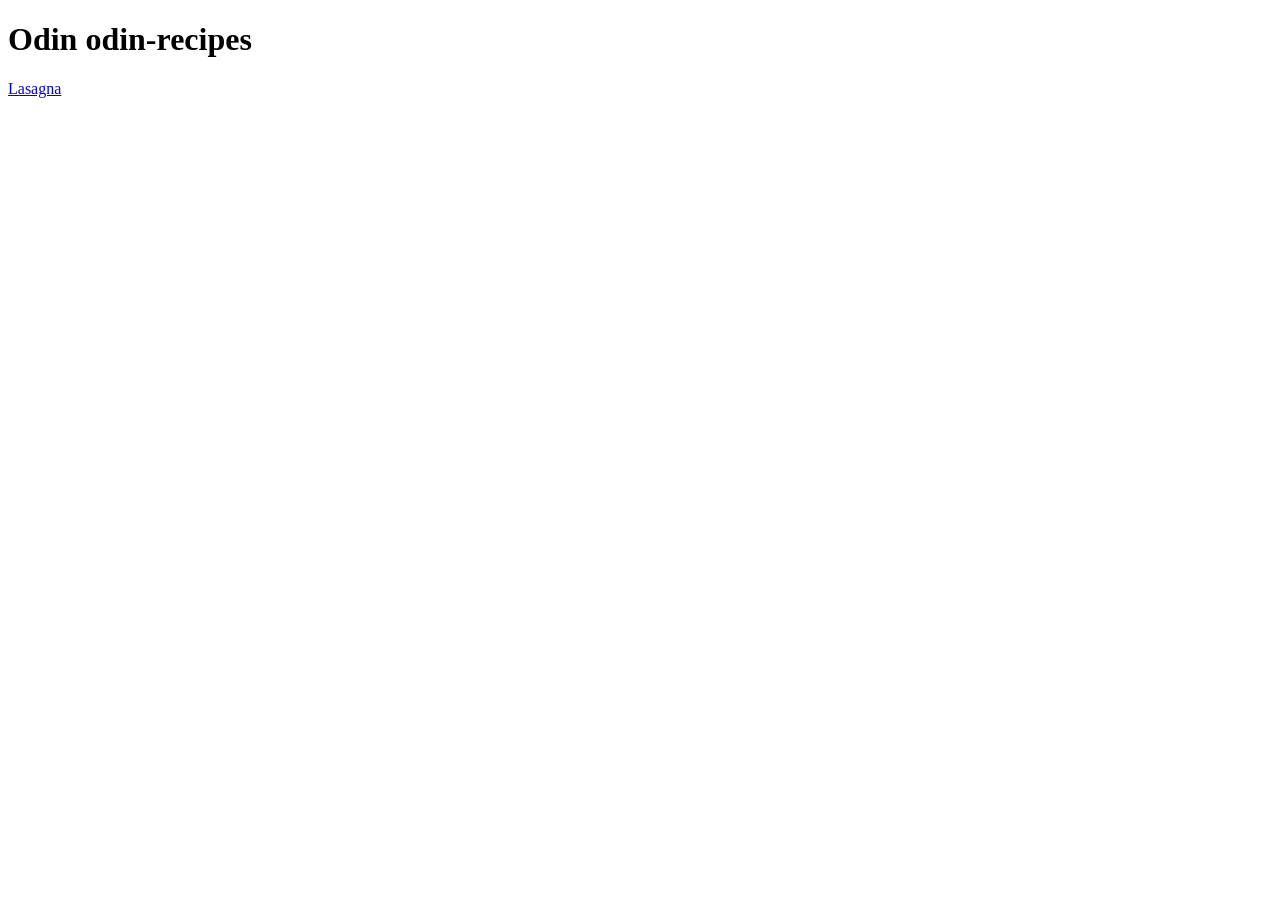
==== index.html @ 4b4b8977 "added back and forth link between lasagna and index page" ====
<!DOCTYPE html>
<html lang="en">
<head>
    <meta charset="UTF-8">
    <meta name="viewport" content="width=device-width, initial-scale=1.0">
    <title>odin-recipes</title>
</head>
<body>
    <h1>Odin odin-recipes</h1>
    <a href="./recipes/lasagna.html">Lasagna</a>
    
</body>
</html>
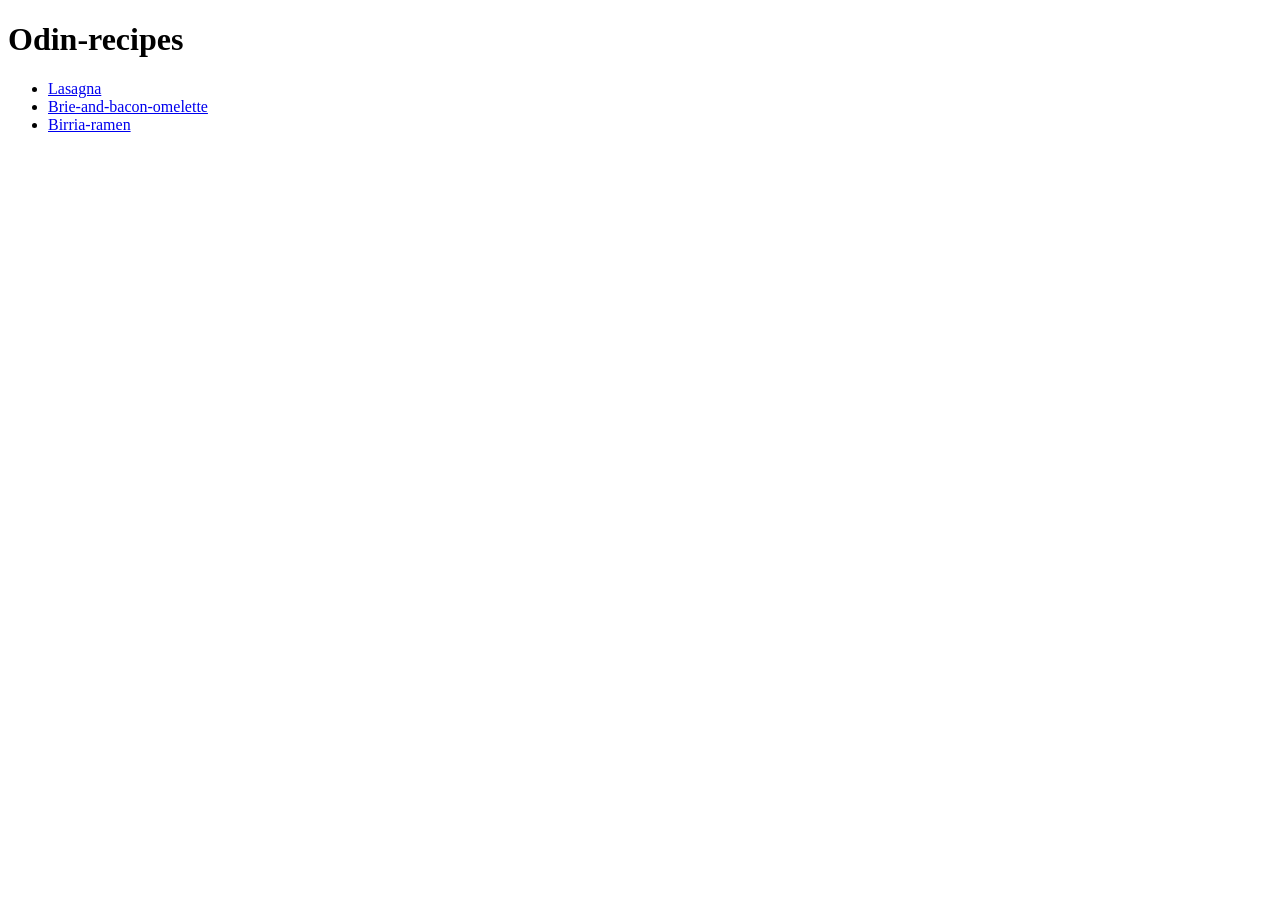
==== commit 34fd303a: "fixed typo in index h1 header" ====
--- a/index.html
+++ b/index.html
@@ -6,8 +6,14 @@
     <title>odin-recipes</title>
 </head>
 <body>
-    <h1>Odin odin-recipes</h1>
-    <a href="./recipes/lasagna.html">Lasagna</a>
+    <h1>Odin-recipes</h1>
+    <ul>
+        <li><a href="./recipes/lasagna.html">Lasagna</a></li>
+        <li><a href="./recipes/brie-and-bacon-omelette.html">Brie-and-bacon-omelette</a></li>
+        <li><a href="./recipes/birria-ramen.html">Birria-ramen</a></li>
+    </ul>
+    
+
     
 </body>
 </html>
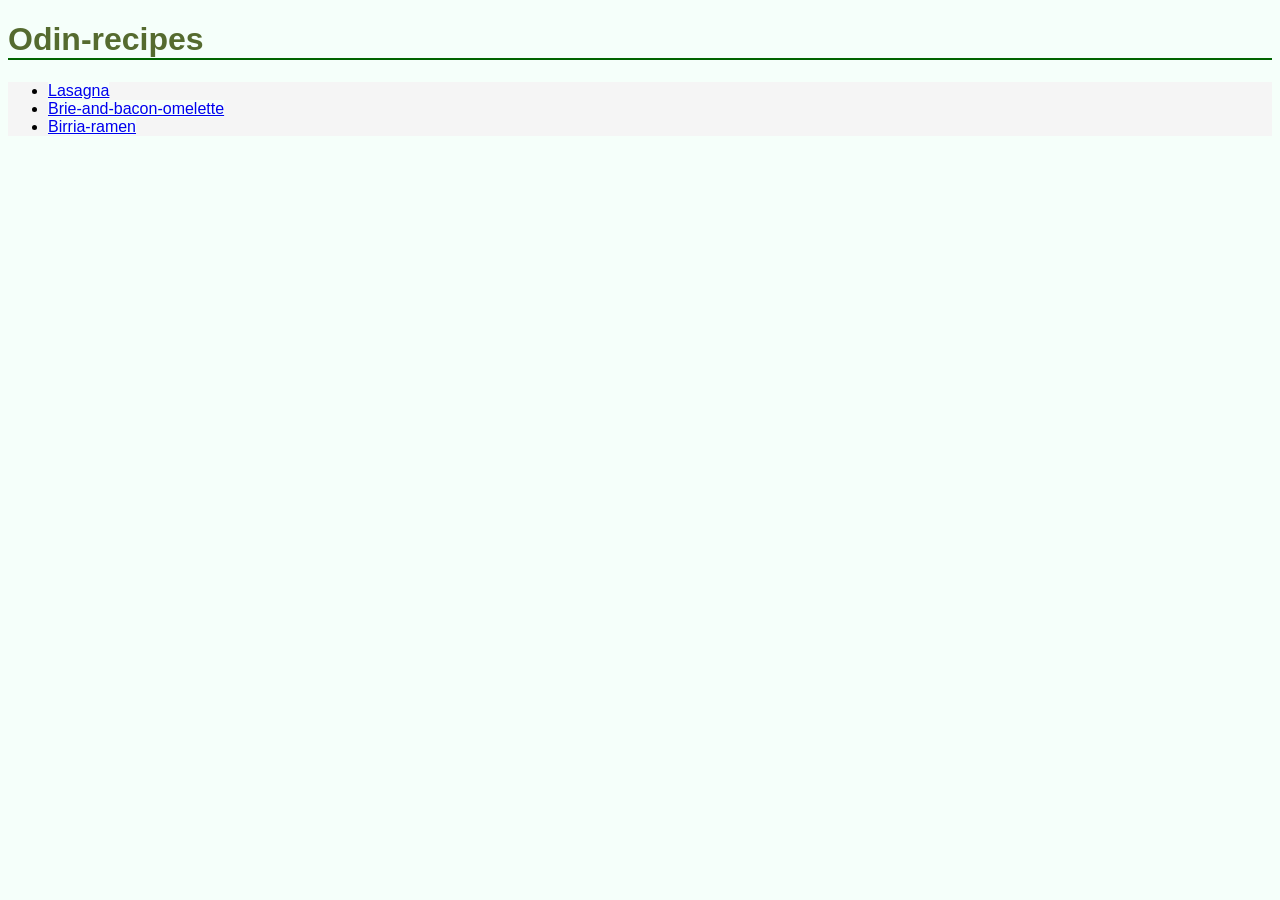
==== commit a17c9ee2: "adds style to index and recipe pages changes include, color, background-color, divs homebutton" ====
--- a/index.html
+++ b/index.html
@@ -4,16 +4,16 @@
     <meta charset="UTF-8">
     <meta name="viewport" content="width=device-width, initial-scale=1.0">
     <title>odin-recipes</title>
+    <link rel="stylesheet" href="./style.css">
 </head>
 <body>
     <h1>Odin-recipes</h1>
-    <ul>
-        <li><a href="./recipes/lasagna.html">Lasagna</a></li>
-        <li><a href="./recipes/brie-and-bacon-omelette.html">Brie-and-bacon-omelette</a></li>
-        <li><a href="./recipes/birria-ramen.html">Birria-ramen</a></li>
-    </ul>
-    
-
-    
+    <div>
+        <ul>
+            <li><a href="./recipes/lasagna.html">Lasagna</a></li>
+            <li><a href="./recipes/brie-and-bacon-omelette.html">Brie-and-bacon-omelette</a></li>
+            <li><a href="./recipes/birria-ramen.html">Birria-ramen</a></li>
+        </ul>
+    </div>    
 </body>
 </html>
--- a/style.css
+++ b/style.css
@@ -0,0 +1,29 @@
+*{
+    font-family: Verdana, Geneva, Tahoma, sans-serif;
+    background-color: mintcream;
+}
+
+h1,
+h2,
+h3,
+h4{
+    color:#556b2f;
+    font-weight: 700;
+    border-bottom: 2px solid darkgreen
+}
+div,
+ul,
+li{
+    background-color: whitesmoke;
+}
+
+p{
+    background-color: whitesmoke;
+}
+
+button,
+a.return{
+    background-color: #556b2f;
+    font-weight: 700;
+    color: whitesmoke;
+}
